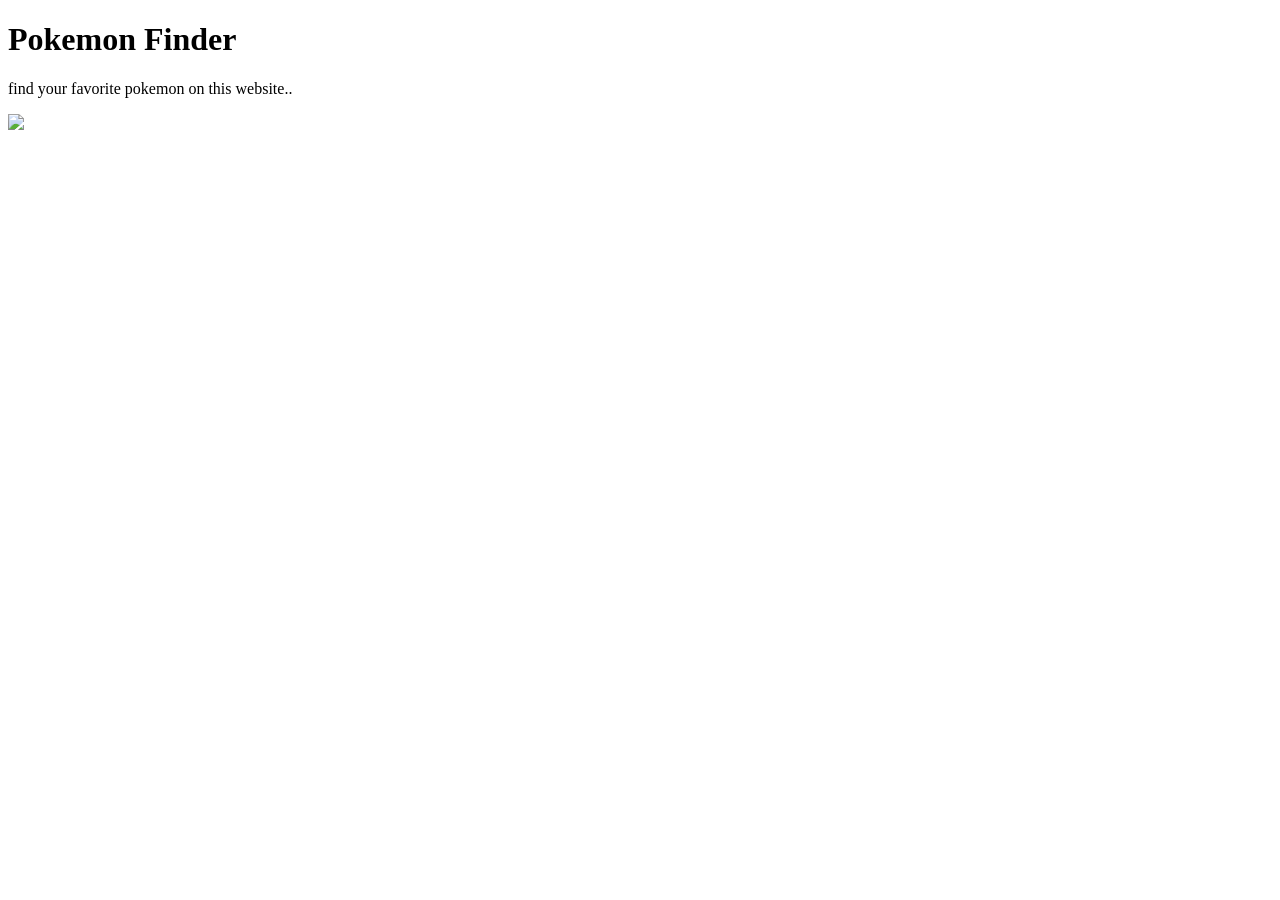
==== main.html @ 14bf8590 "firstcommit" ====
<!DOCTYPE html>
<html>
    <head>
        <meta charset="UTF-8">
        <meta name="viewport" content="width=device-width, initial-scale=1.0">
        <link rel="stylesheet" href="syle.css">
        <title>Pokemon_yay</title>
    </head>
    <body>
        <h1>Pokemon Finder</h1>
        <p>find your favorite pokemon on this website..</p>
        <div class="pokemon_pic">
            <img src="https://raw.githubusercontent.com/PokeAPI/sprites/master/sprites/pokemon/132.png">
        </div>
    </body>
</html>
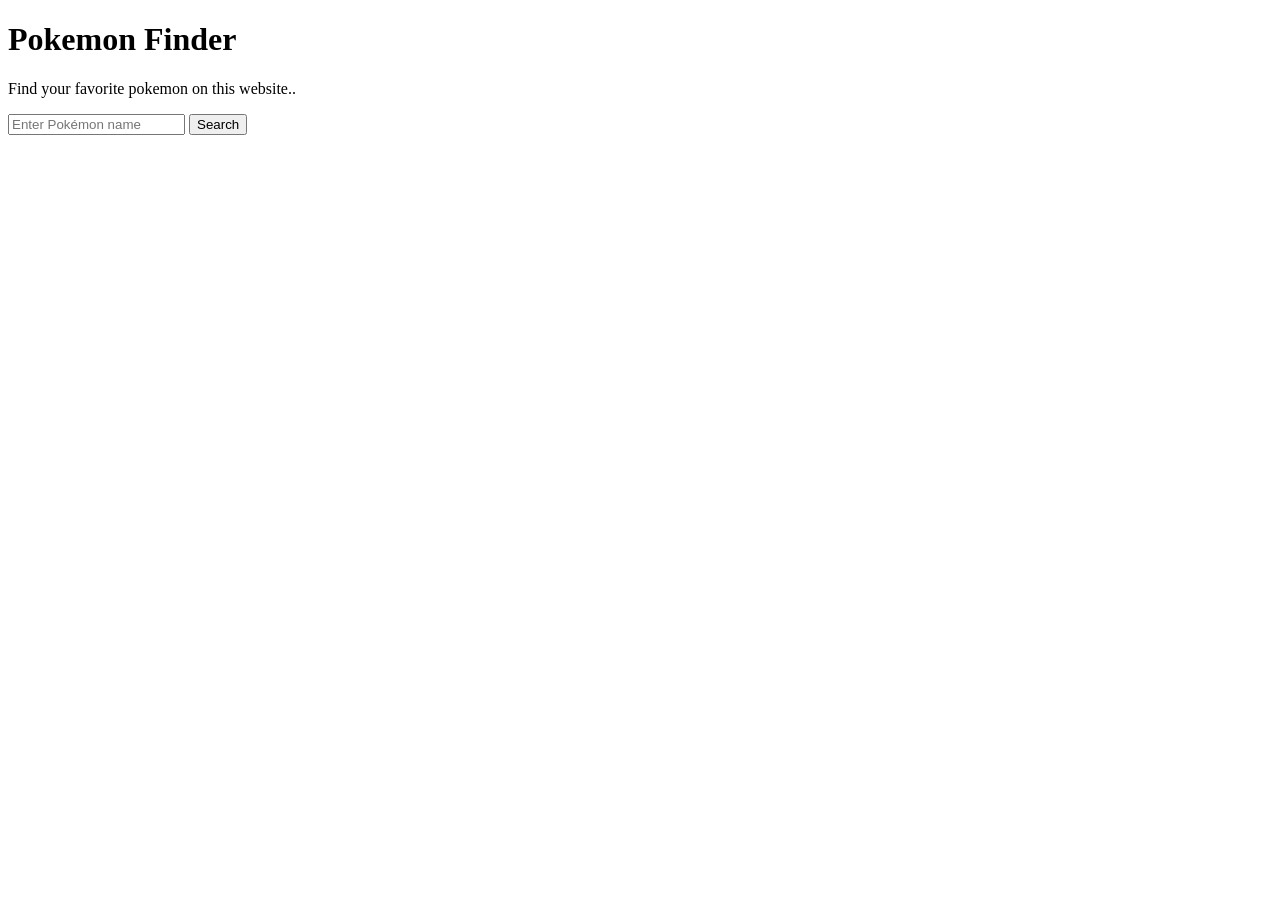
==== commit 7d6b1107: "you can now see images of pokemon" ====
--- a/main.html
+++ b/main.html
@@ -1,16 +1,24 @@
 <!DOCTYPE html>
 <html>
-    <head>
-        <meta charset="UTF-8">
-        <meta name="viewport" content="width=device-width, initial-scale=1.0">
-        <link rel="stylesheet" href="syle.css">
-        <title>Pokemon_yay</title>
-    </head>
-    <body>
-        <h1>Pokemon Finder</h1>
-        <p>find your favorite pokemon on this website..</p>
-        <div class="pokemon_pic">
-            <img src="https://raw.githubusercontent.com/PokeAPI/sprites/master/sprites/pokemon/132.png">
-        </div>
-    </body>
-</html>
+<head>
+    <meta charset="UTF-8">
+    <meta name="viewport" content="width=device-width, initial-scale=1.0">
+    <link rel="stylesheet" href="style.css">
+    <title>Pokemon_yay</title>
+</head>
+<body>
+
+    <h1>Pokemon Finder</h1>
+    <p>Find your favorite pokemon on this website..</p>
+
+    <div class="pokemon_pic">
+        <input id="txtbox" placeholder="Enter Pokémon name">
+        <button onclick="fetchPokemon()">Search</button>
+    </div>
+
+    <img id="pokemonImage" style="display:none; width:200px; margin-top:20px;">
+    <h2 id ="attack"></h2>
+    <p></p>
+    <script src="index.js"></script>
+</body>
+</html>
